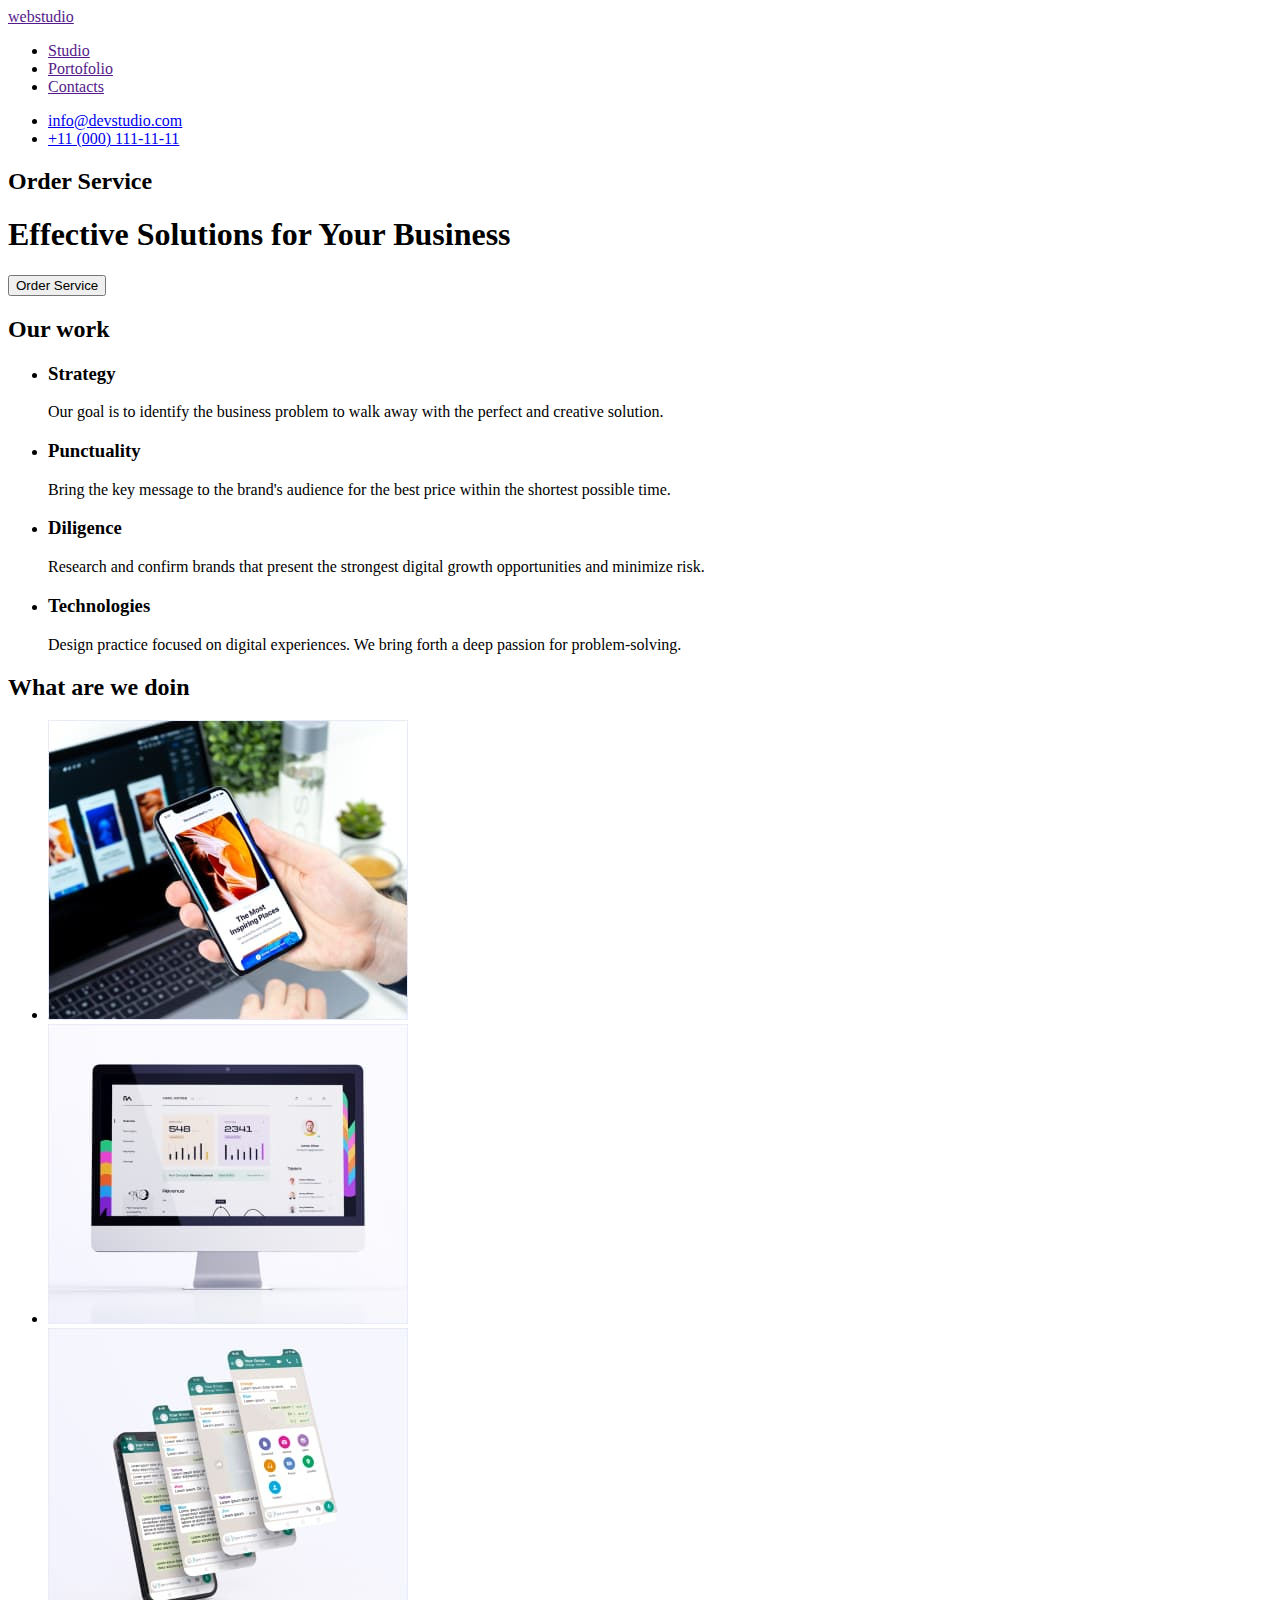
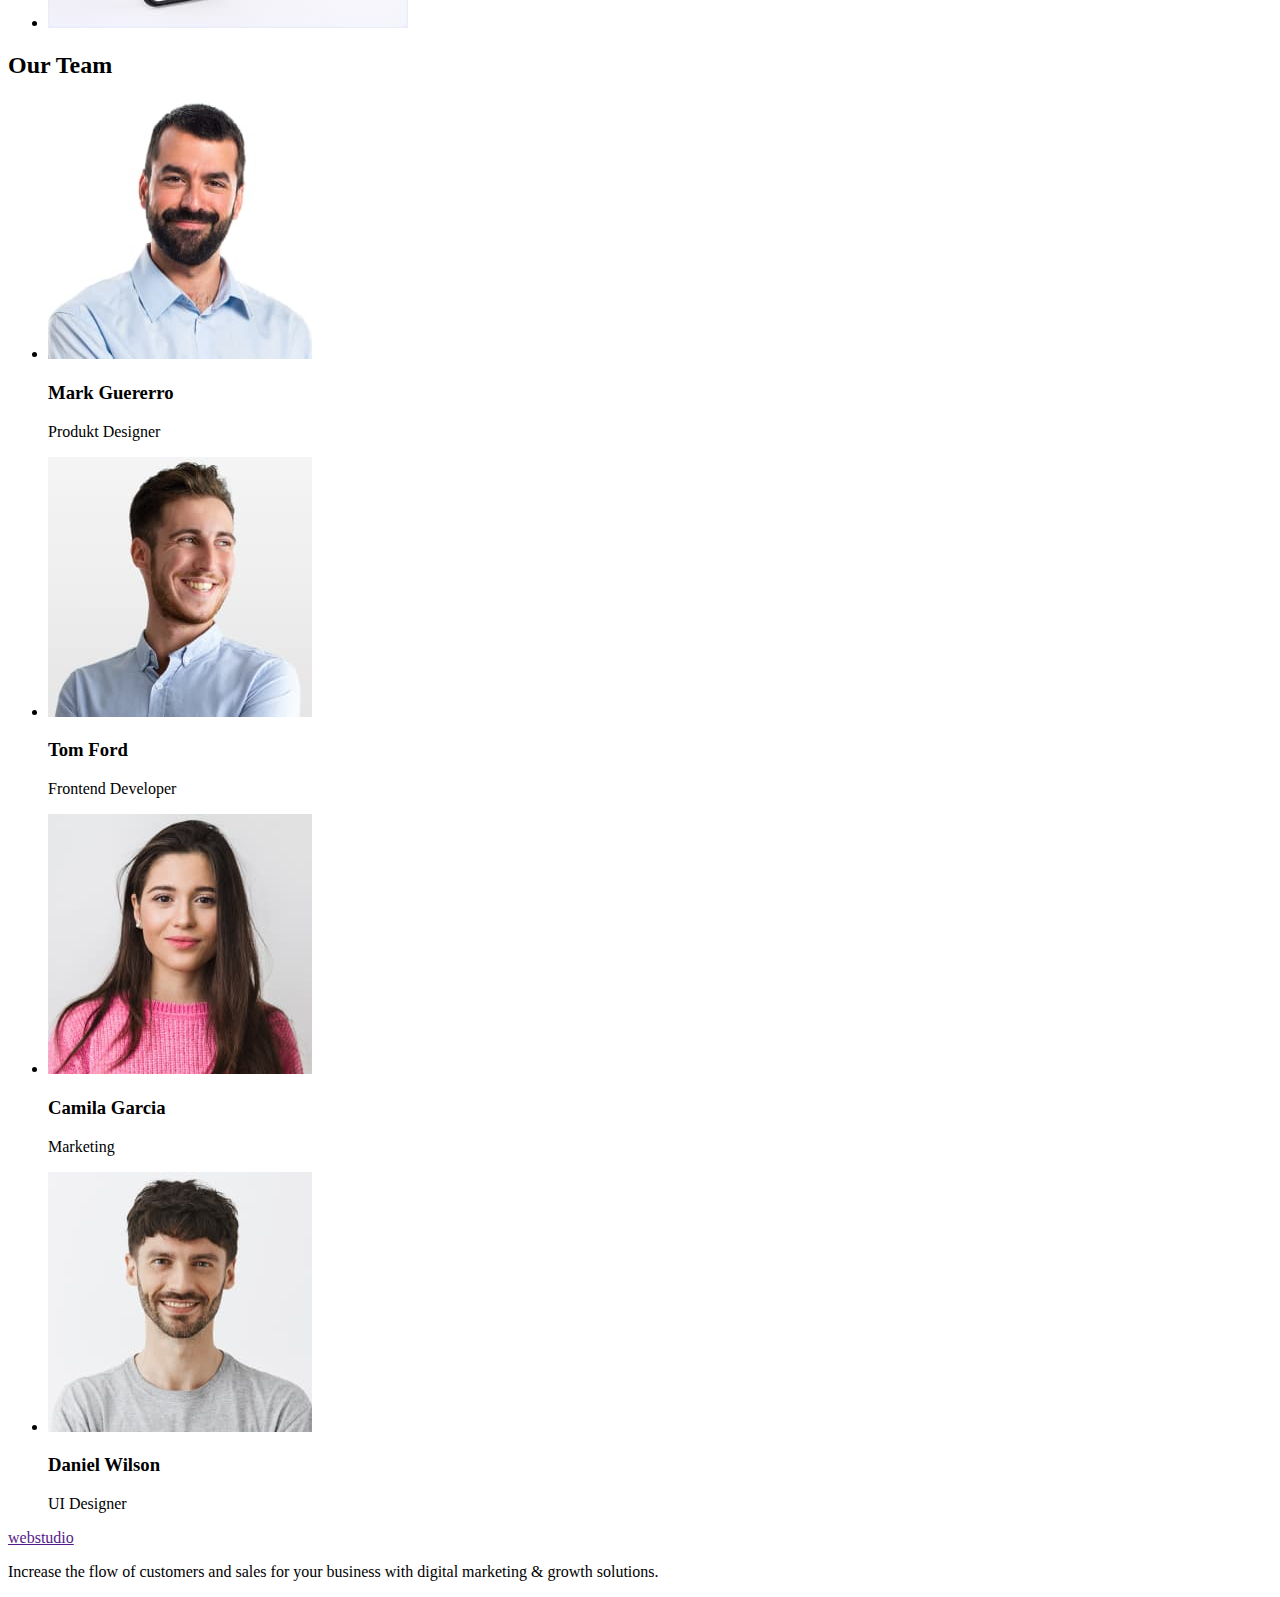
==== index.html @ 330ba831 "after copy from ...hw-01" ====
<!DOCTYPE html>
<html lang="en">
  <head>
    <meta charset="UTF-8">
    <meta http-equiv="X-UA-Compatible" content="IE=edge">
    <meta name="viewport" content="width=device-width, initial-scale=1.0">
    <title>Document</title>
  </head>
  <body>
    <!--Shapka-->
    <header>
      <nav>
        <a href="">webstudio</a>
        <ul>
          <li><a href="">Studio</a></li>
          <li><a href="">Portofolio</a></li>
          <li><a href="">Contacts</a></li>
        </ul>
      </nav>
      <ul>
        <li><a href="mailto:info@devstudio.com">info@devstudio.com</a></li>
        <li><a href="tel:+110001111111">+11 (000) 111-11-11</a></li>
      </ul>
    </header>
    <!--Dark-->
    <main>
      <section>
        <h2>Order Service</h2>
        <h1>Effective Solutions for Your Business</h1>
        <button type="button">Order Service</button>
      </section>
      <!--Section 1-->
      <section>
        <h2>Our work</h2>
        <ul>
          <li>
            <h3>Strategy</h3>
            <p>
              Our goal is to identify the business problem to walk away with the
              perfect and creative solution.
            </p>
          </li>

          <li>
            <h3>Punctuality</h3>
            <p>
              Bring the key message to the brand's audience for the best price
              within the shortest possible time.
            </p>
          </li>

          <li>
            <h3>Diligence</h3>
            <p>
              Research and confirm brands that present the strongest digital
              growth opportunities and minimize risk.
            </p>
          </li>

          <li>
            <h3>Technologies</h3>
            <p>
              Design practice focused on digital experiences. We bring forth a
              deep passion for problem-solving.
            </p>
          </li>
        </ul>
      </section>
      <!--Section  2-->
      <section>
        <h2>What are we doin</h2>
        <ul>
          <li>
            <img
              src="./images/img-for-section2/sellphone-in-a-hand.jpg"
              width="360"
              alt="Smartphone in hand, open laptop in the background"
            >
          </li>
          <li>
            <img
              src="./images/img-for-section2/monitor-of-computer.jpg"
              width="360"
              alt="Computer monitor with statistical data on it"
            >
          </li>
          <li>
            <img
              src="./images/img-for-section2/four-screens-of-smartphone.jpg"
              width="360"
              alt="Three screenshots lie on top of each other, and the phone screen is under it. All screens are covered with WhatsApp messages."
            >
          </li>
        </ul>
      </section>
      <!--Section 3-->
      <section>
        <h2>Our Team</h2>
        <ul>
          <li>
            <img
              src="./images/photos-of-people/mark.jpg"
              width="264"
              alt="Mark Guererro.Produkt Designer"
            >
            <h3>Mark Guererro</h3>
            <p>Produkt Designer</p>
          </li>
          <li>
            <img
              src="./images/photos-of-people/tom.jpg"
              width="264"
              alt="Tom Ford.Frontend Developer"
            >
            <h3>Tom Ford</h3>
            <p>Frontend Developer</p>
          </li>
          <li>
            <img
              src="./images/photos-of-people/camila.jpg"
              width="264"
              alt="Camila Garcia.Marketing"
            >
            <h3>Camila Garcia</h3>
            <p>Marketing</p>
          </li>
          <li>
            <img
              src="./images/photos-of-people/daniel.jpg"
              width="264"
              alt="Daniel Wilson.UI Designer"
            >
            <h3>Daniel Wilson</h3>
            <p>UI Designer</p>
          </li>
        </ul>
      </section>
    </main>
    <footer>
      <a href="">webstudio</a>
      <p>
        Increase the flow of customers and sales for your business with digital
        marketing & growth solutions.
      </p>
    </footer>
  </body>
</html>
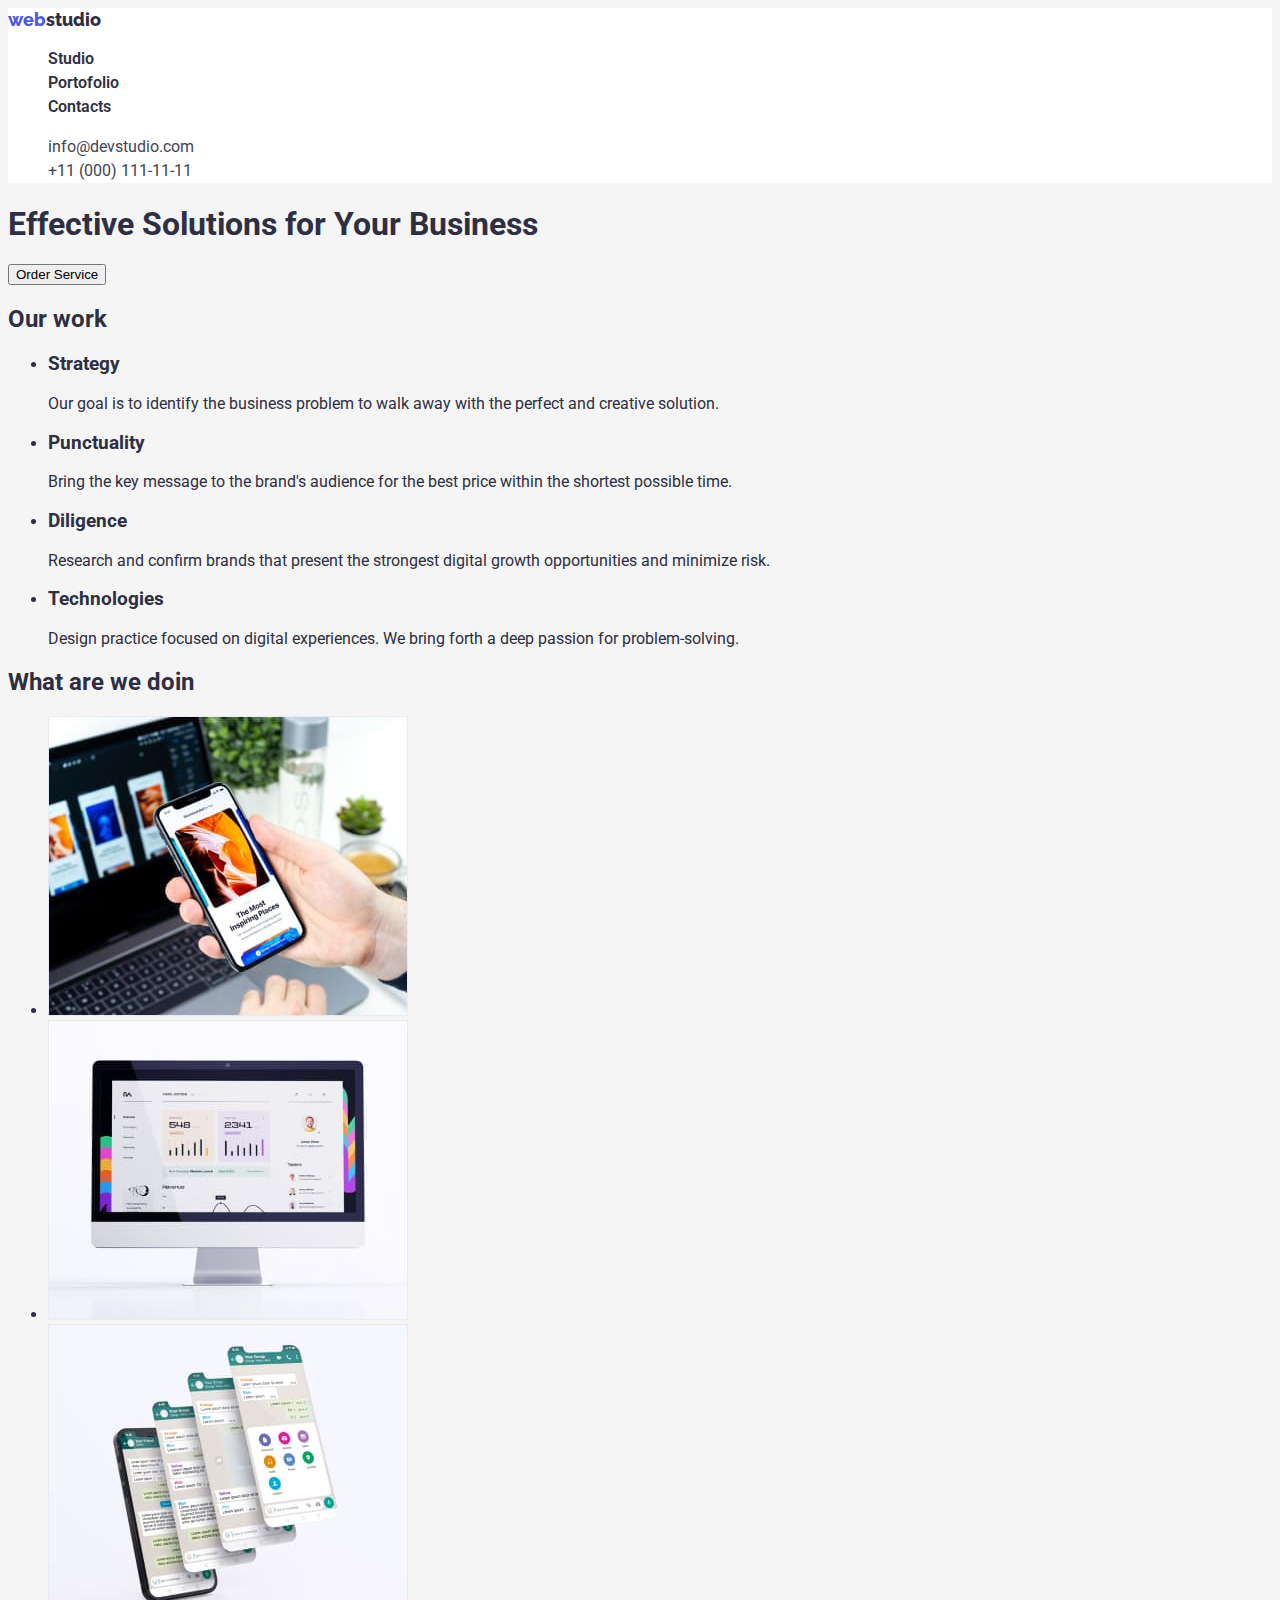
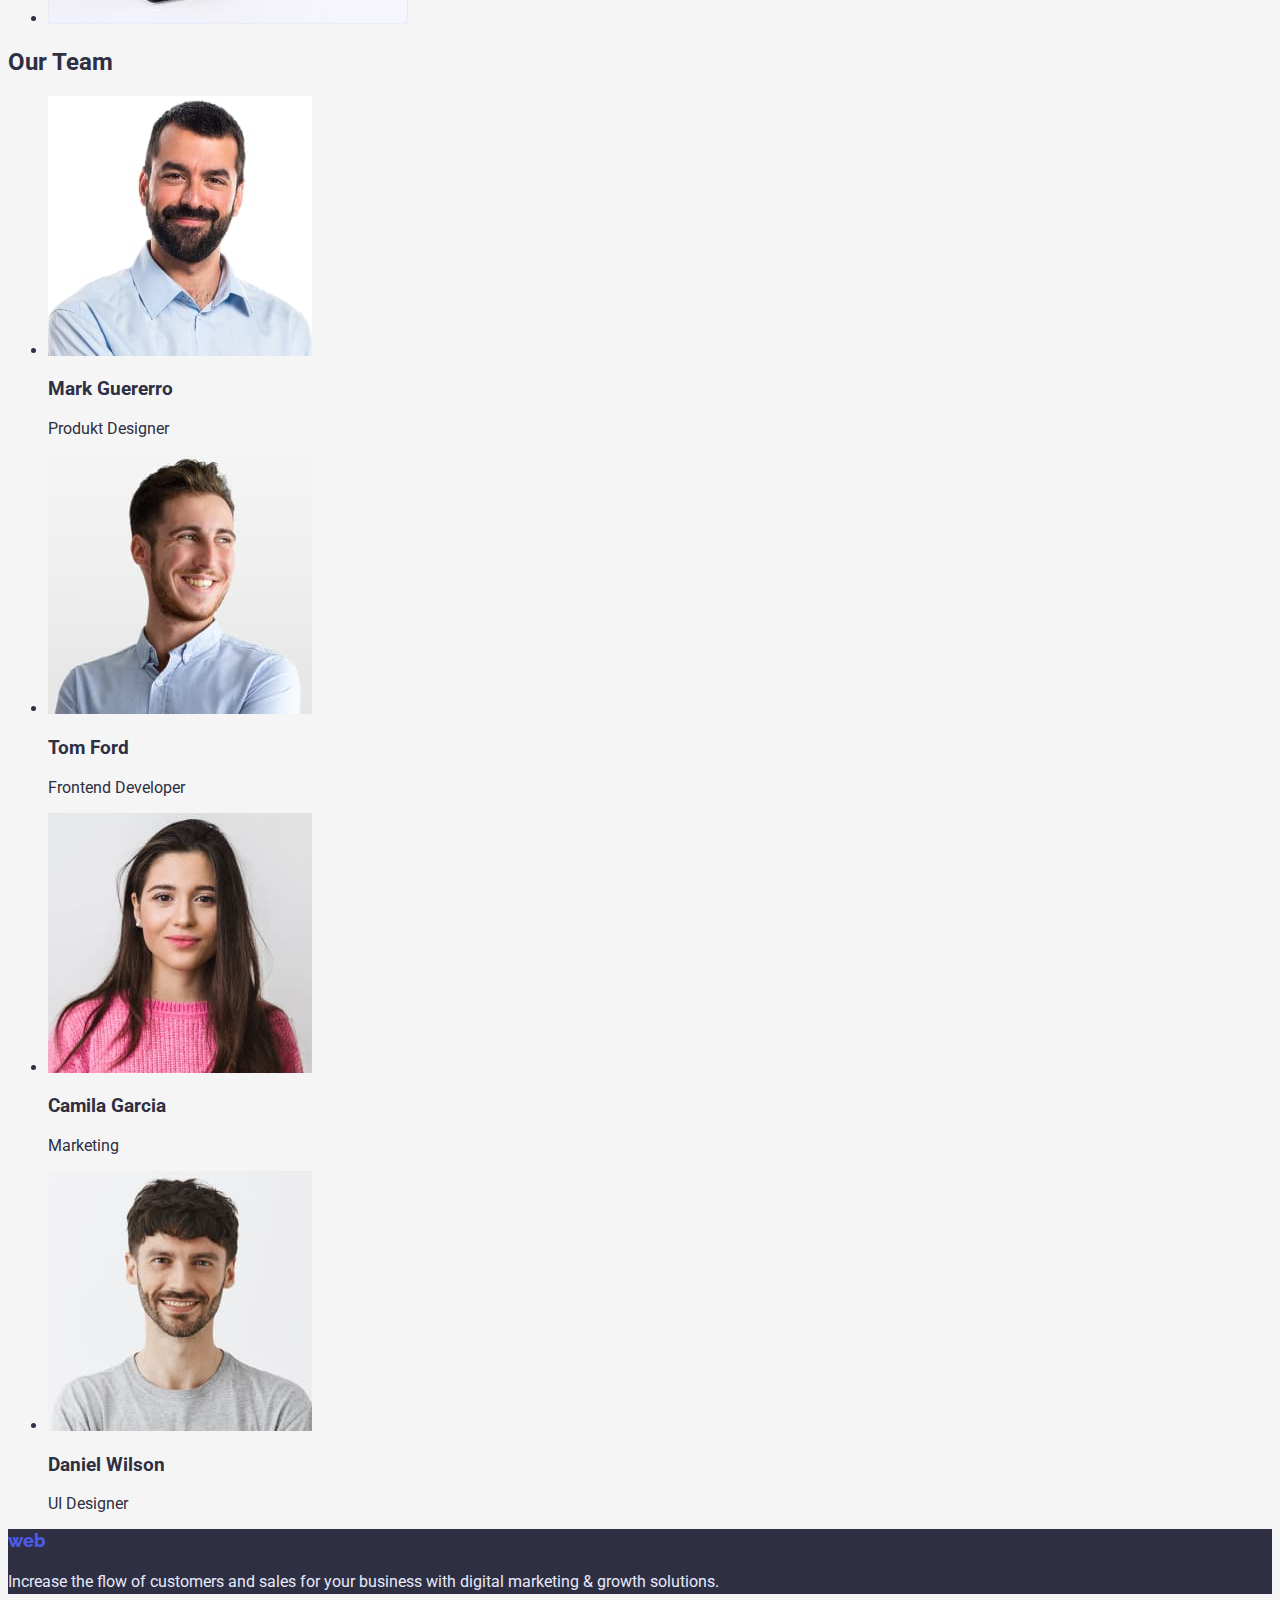
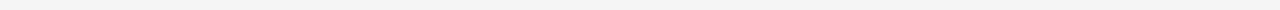
==== commit 09e58032: "changes-css" ====
--- a/index.html
+++ b/index.html
@@ -1,33 +1,34 @@
 <!DOCTYPE html>
 <html lang="en">
-  <head>
+<head>
     <meta charset="UTF-8">
     <meta http-equiv="X-UA-Compatible" content="IE=edge">
     <meta name="viewport" content="width=device-width, initial-scale=1.0">
-    <title>Document</title>
-  </head>
-  <body>
-    <!--Shapka-->
-    <header>
-      <nav>
-        <a href="">webstudio</a>
-        <ul>
-          <li><a href="">Studio</a></li>
-          <li><a href="">Portofolio</a></li>
-          <li><a href="">Contacts</a></li>
+    <title>Portfolio</title>
+    <link href="https://fonts.googleapis.com/css2?family=Raleway:wght@700&family=Roboto:wght@400;500;700;900&display=swap" rel="stylesheet">
+    <link rel="stylesheet" href="./css/styles.css">
+</head>
+<body class="page-portfolio">
+     <!--Shapka-->
+     <header>
+        <nav>
+          <a href="https://mandarinca.github.io/goit-markup-hw-01/" class="logo">web<span class="studio-word">studio</span></a>
+          <ul class="menu">
+            <li><a href="https://mandarinca.github.io/goit-markup-hw-01/" class="menu-link">Studio</a></li>
+            <li><a href="https://mandarinca.github.io/goit-markup-hw-02/" class="menu-link">Portofolio</a></li>
+            <li><a href="" class="menu-link">Contacts</a></li>
+          </ul>
+        </nav>
+        <ul class="mail-tel">
+          <li><a href="mailto:info@devstudio.com"  class="tel-mail">info@devstudio.com</a></li>
+          <li><a href="tel:+110001111111"  class="tel-mail">+11 (000) 111-11-11</a></li>
         </ul>
-      </nav>
-      <ul>
-        <li><a href="mailto:info@devstudio.com">info@devstudio.com</a></li>
-        <li><a href="tel:+110001111111">+11 (000) 111-11-11</a></li>
-      </ul>
-    </header>
+      </header>
     <!--Dark-->
     <main>
       <section>
-        <h2>Order Service</h2>
-        <h1>Effective Solutions for Your Business</h1>
-        <button type="button">Order Service</button>
+        <h1 class="title">Effective Solutions for Your Business</h1>
+        <button type="button" class="button-order">Order Service</button>
       </section>
       <!--Section 1-->
       <section>
@@ -137,11 +138,10 @@
       </section>
     </main>
     <footer>
-      <a href="">webstudio</a>
-      <p>
-        Increase the flow of customers and sales for your business with digital
-        marketing & growth solutions.
-      </p>
-    </footer>
+      <section class="the-end">
+        <a href="https://mandarinca.github.io/goit-markup-hw-01/" class="logo">web<span class="studio-word">studio</span></a>
+      <p class="text">Increase the flow of customers and sales for your business with digital marketing & growth solutions.</p>
+      </section>
+  </footer>
   </body>
 </html>
--- a/css/styles.css
+++ b/css/styles.css
@@ -0,0 +1,125 @@
+/*Page1 - index*/
+
+.page-studio {
+  font-family: "Roboto";
+  background: #e5e5e5;
+  color: #2e2f42;
+}
+
+header {
+  background-color: #ffffff;
+}
+
+.logo {
+  color: #4d5ae5;
+  font-family: "Raleway";
+  font-weight: 800;
+  font-size: 18px;
+  line-height: 1.3;
+  text-decoration: none;
+}
+.studio-word {
+  color: #2e2f42;
+}
+
+.menu {
+  list-style-type: none;
+}
+
+.menu-link {
+  color: #2e2f42;
+  font-weight: 600;
+  font-size: 16px;
+  line-height: 1.5;
+  text-decoration: none;
+}
+
+.menu-link:hover,
+.menu-focus:focus {
+  color: #4d5ae5;
+}
+
+.tel-mail {
+  color: #434455;
+  font-weight: 400;
+  font-size: 16px;
+  line-height: 1.5;
+
+  text-decoration: none;
+}
+
+.tel-mail:hover,
+.tel-mail:focus {
+  color: #4d5ae5;
+}
+.mail-tel {
+  list-style-type: none;
+}
+.title {
+    
+}
+
+/*page2-portfolio*/
+
+.page-portfolio {
+  font-family: "Roboto", sans-serif;
+  background: #f5f5f5;
+  color: #2e2f42;
+}
+
+/*Main*/
+
+.button {
+  color: #4d5ae5;
+  background: #e7e9fc;
+  font-weight: 600;
+  font-size: 16px;
+  line-height: 1.5;
+  cursor: pointer;
+}
+
+.button:hover,
+.button:focus {
+  color: #ffffff;
+  background: #4d5ae5;
+}
+
+.buttons {
+  list-style-type: none;
+}
+
+.cards {
+  background-color: #ffffff;
+  list-style-type: none;
+}
+.card {
+  text-decoration: none;
+}
+
+.h2 {
+  color: #2e2f42;
+  font-weight: 600;
+  font-size: 20px;
+  line-height: 1.2;
+}
+.card-type {
+  color: #434455;
+  font-weight: 400;
+  font-size: 16px;
+  line-height: 1.5;
+}
+.h2:hover,
+.h2:focus,
+.card-type:hover,
+.card-type:focus {
+  color: #4d5ae5;
+}
+.text {
+  color: #e7e9fc;
+  font-weight: 400;
+  font-size: 16px;
+  line-height: 1.6;
+}
+.the-end {
+  background-color: #2e2f42;
+}
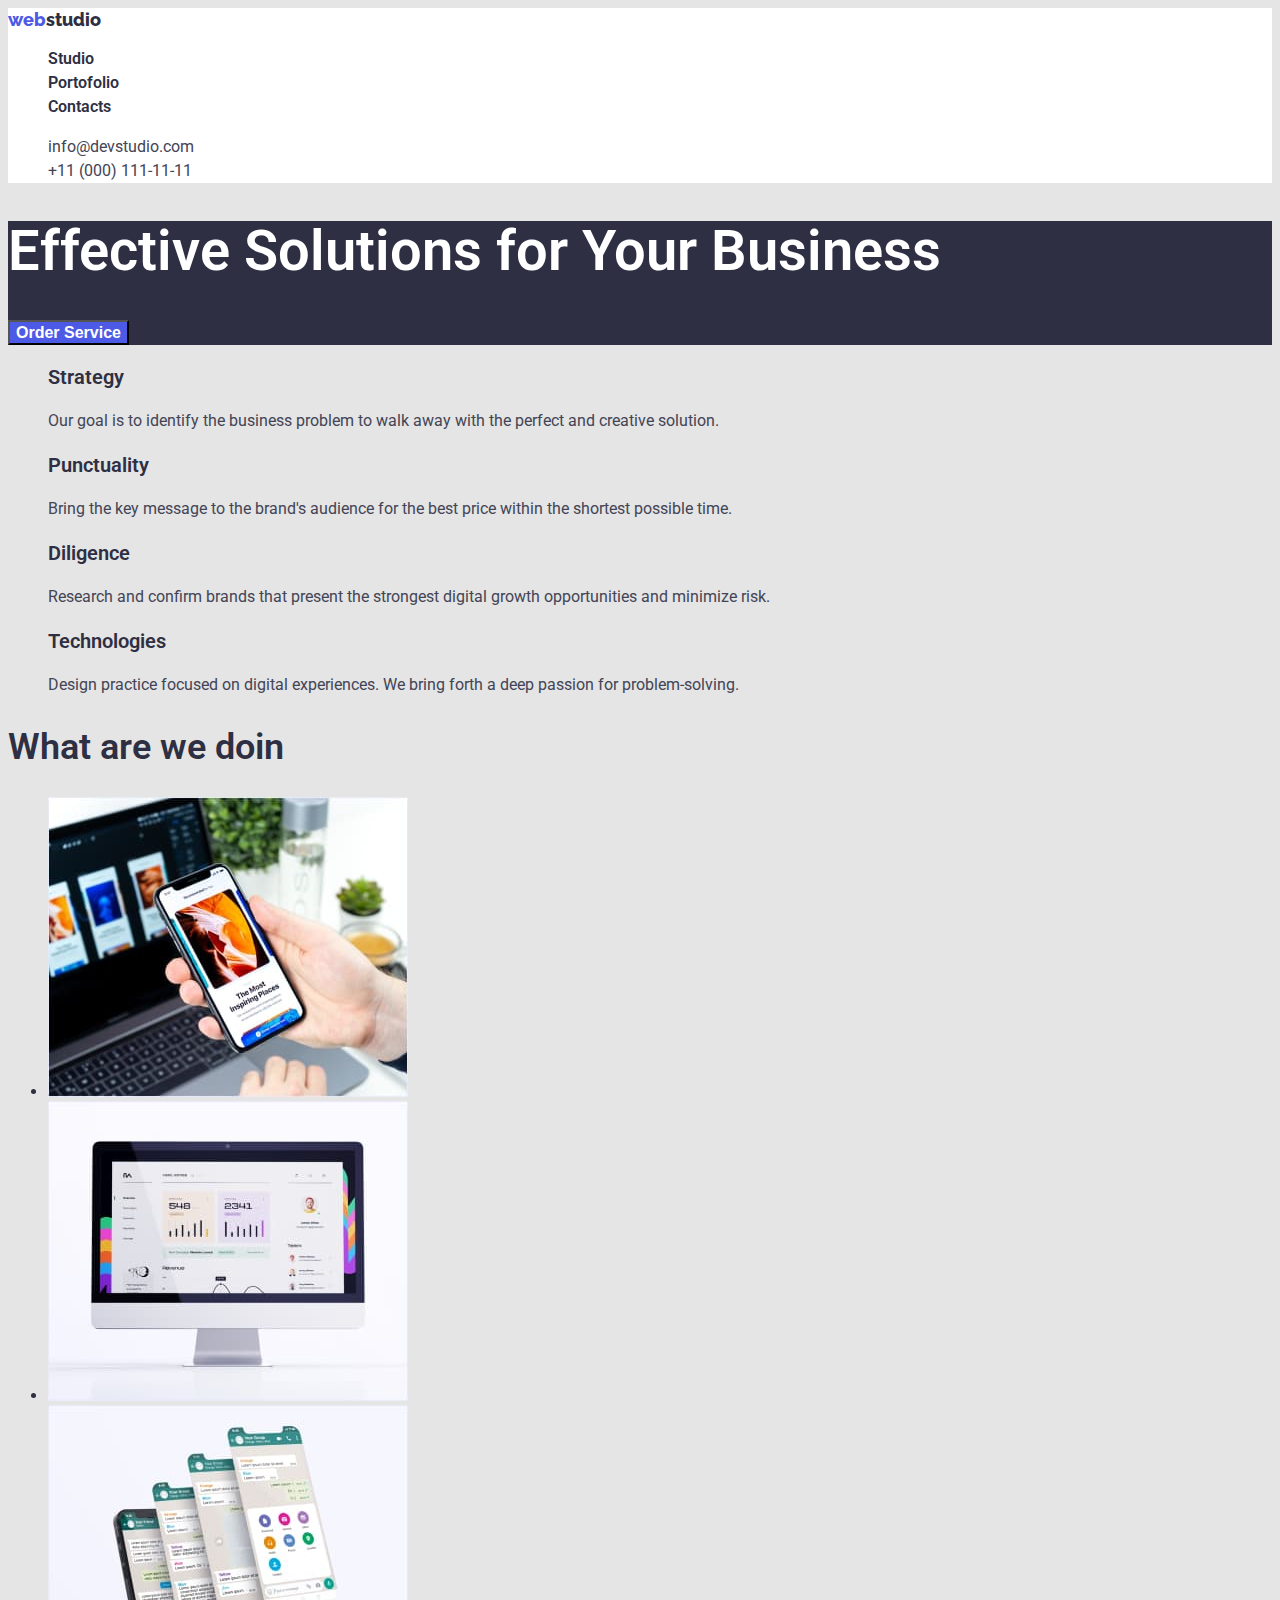
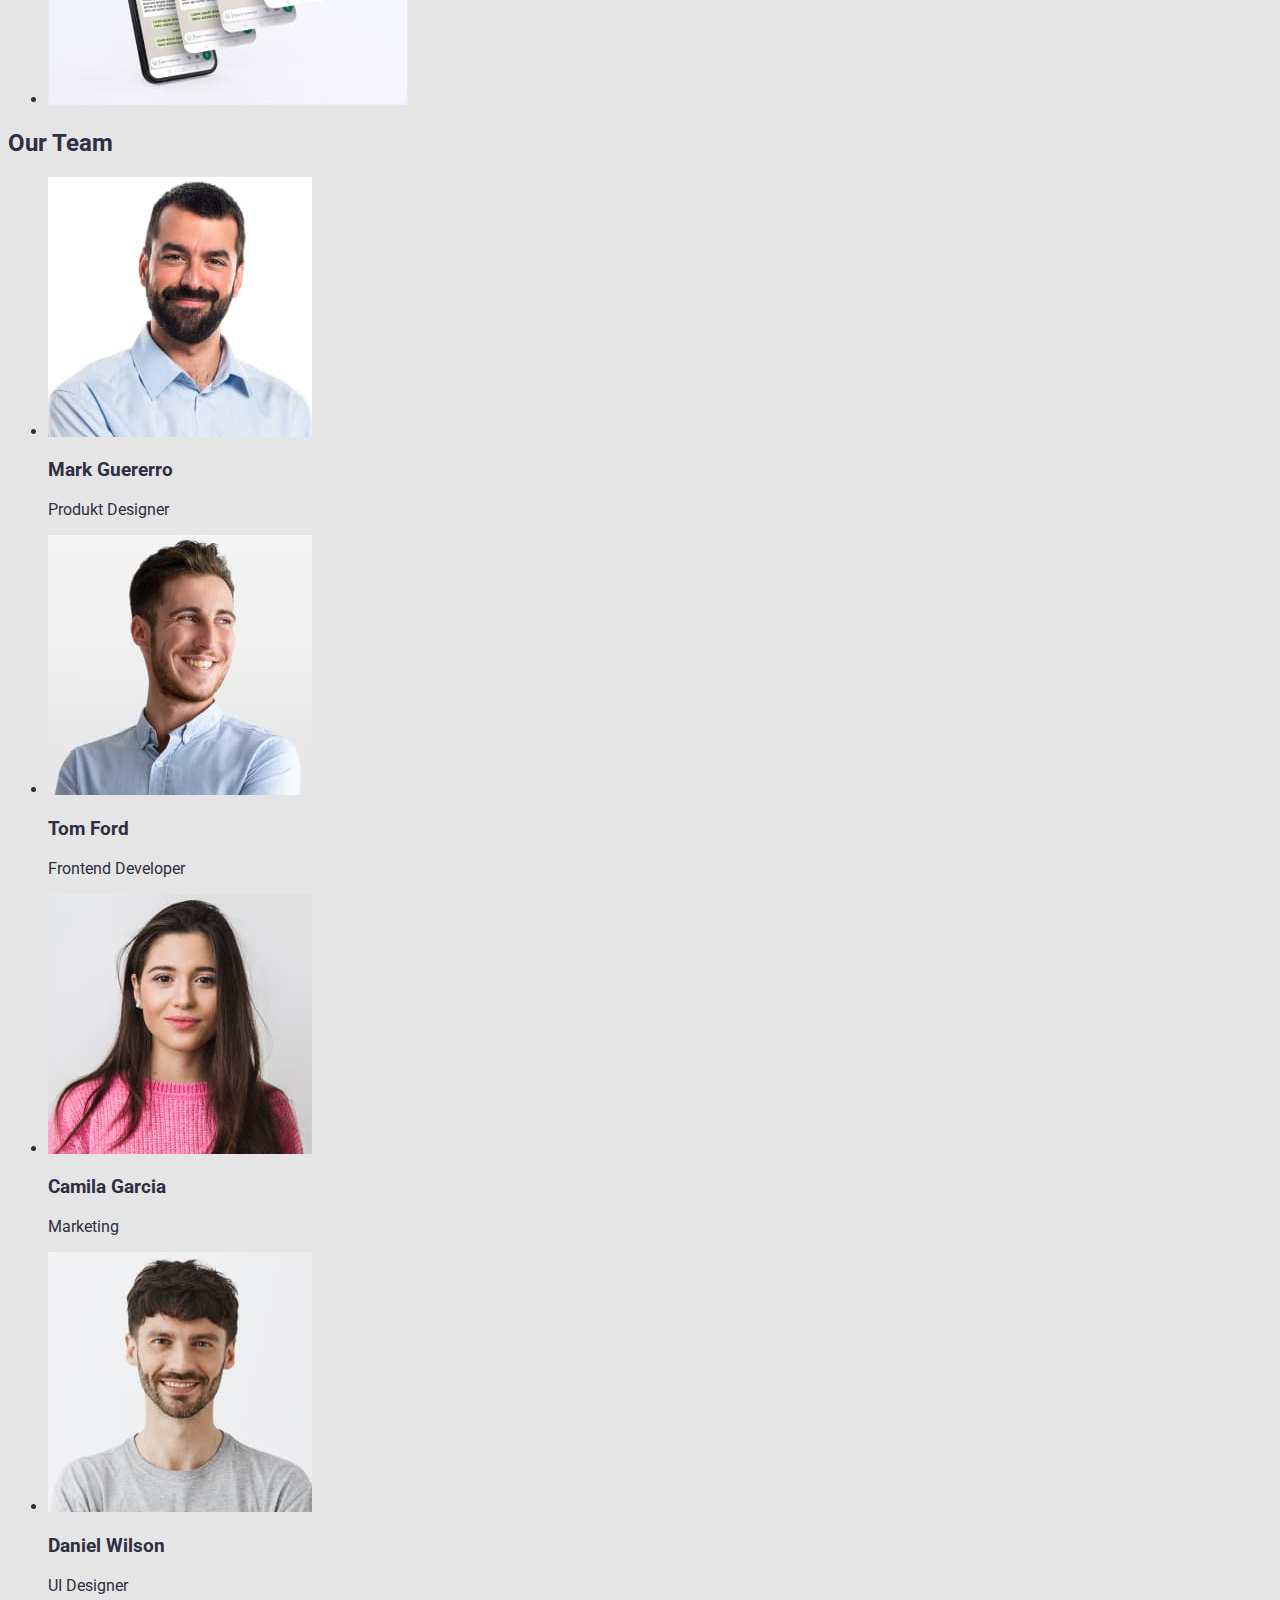
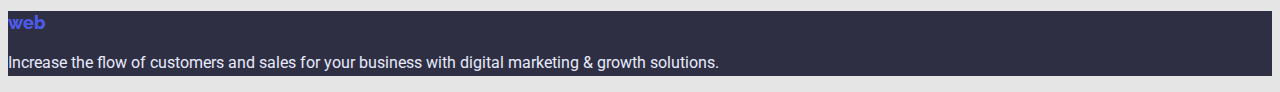
==== commit 18f4b295: "new changes1" ====
--- a/index.html
+++ b/index.html
@@ -8,7 +8,7 @@
     <link href="https://fonts.googleapis.com/css2?family=Raleway:wght@700&family=Roboto:wght@400;500;700;900&display=swap" rel="stylesheet">
     <link rel="stylesheet" href="./css/styles.css">
 </head>
-<body class="page-portfolio">
+<body>
      <!--Shapka-->
      <header>
         <nav>
@@ -26,41 +26,41 @@
       </header>
     <!--Dark-->
     <main>
-      <section>
+      <section class="dark">
         <h1 class="title">Effective Solutions for Your Business</h1>
         <button type="button" class="button-order">Order Service</button>
       </section>
       <!--Section 1-->
       <section>
-        <h2>Our work</h2>
-        <ul>
+        <h2 hidden>Our work</h2>
+        <ul class="section-one">
           <li>
-            <h3>Strategy</h3>
-            <p>
+            <h3 class="work-titles">Strategy</h3>
+            <p class="work-text">
               Our goal is to identify the business problem to walk away with the
               perfect and creative solution.
             </p>
           </li>
 
           <li>
-            <h3>Punctuality</h3>
-            <p>
+            <h3 class="work-titles">Punctuality</h3>
+            <p class="work-text">
               Bring the key message to the brand's audience for the best price
               within the shortest possible time.
             </p>
           </li>
 
           <li>
-            <h3>Diligence</h3>
-            <p>
+            <h3 class="work-titles">Diligence</h3>
+            <p class="work-text">
               Research and confirm brands that present the strongest digital
               growth opportunities and minimize risk.
             </p>
           </li>
 
           <li>
-            <h3>Technologies</h3>
-            <p>
+            <h3 class="work-titles">Technologies</h3>
+            <p class="work-text">
               Design practice focused on digital experiences. We bring forth a
               deep passion for problem-solving.
             </p>
@@ -69,7 +69,7 @@
       </section>
       <!--Section  2-->
       <section>
-        <h2>What are we doin</h2>
+        <h2 class="title-two">What are we doin</h2>
         <ul>
           <li>
             <img
--- a/css/styles.css
+++ b/css/styles.css
@@ -1,8 +1,8 @@
 /*Page1 - index*/
 
-.page-studio {
+body {
   font-family: "Roboto";
-  background: #e5e5e5;
+  background: #E5E5E5;
   color: #2e2f42;
 }
 
@@ -41,7 +41,6 @@
 
 .tel-mail {
   color: #434455;
-  font-weight: 400;
   font-size: 16px;
   line-height: 1.5;
 
@@ -55,17 +54,56 @@
 .mail-tel {
   list-style-type: none;
 }
+
+/*main*/
+.dark {
+background: #2E2F42;  
+}
+
 .title {
-    
+color: #ffffff;
+font-weight: 600;
+font-size: 56px;
+line-height: 1.1;
+}
+
+.button-order {
+color: #ffffff;
+background: #4D5AE5;
+font-weight: 600;
+font-size: 16px;
+line-height: 1.2;
+}
+
+.button-order:hover, .button-order:focus {
+    color: #4D5AE5;
+    background-color: #ffffff;
+}
+
+.section-one {
+    list-style-type: none;
+}
+
+.work-titles {
+color: #2E2F42;
+background-color: #E5E5E5;
+font-weight: 600;
+font-size: 20px;
+line-height: 1.2;
+}
+
+.work-text {
+color: #434455;
+font-size: 16px;
+line-height: 1.5;
+}
+.title-two {
+font-weight: 600;
+font-size: 36px;
+line-height: 40px;
 }
 
 /*page2-portfolio*/
-
-.page-portfolio {
-  font-family: "Roboto", sans-serif;
-  background: #f5f5f5;
-  color: #2e2f42;
-}
 
 /*Main*/
 
@@ -104,7 +142,6 @@
 }
 .card-type {
   color: #434455;
-  font-weight: 400;
   font-size: 16px;
   line-height: 1.5;
 }
@@ -116,7 +153,6 @@
 }
 .text {
   color: #e7e9fc;
-  font-weight: 400;
   font-size: 16px;
   line-height: 1.6;
 }
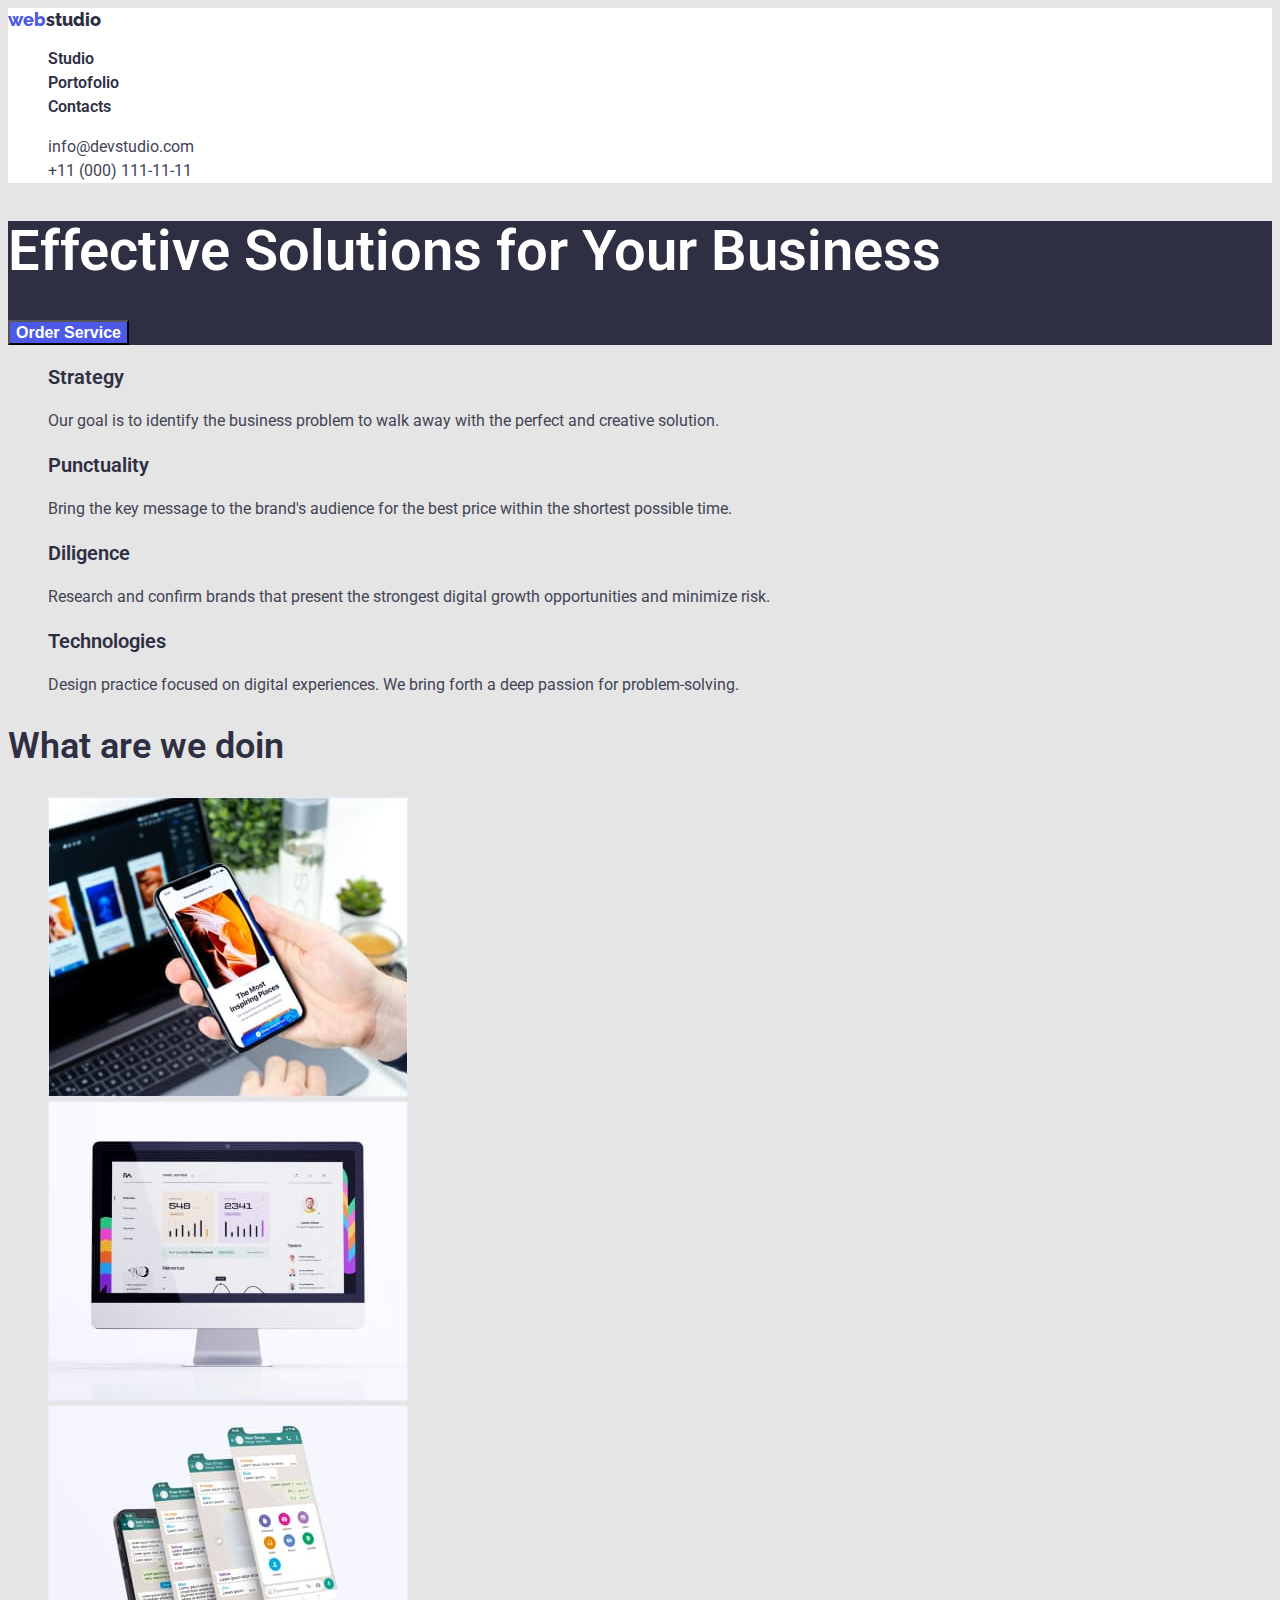
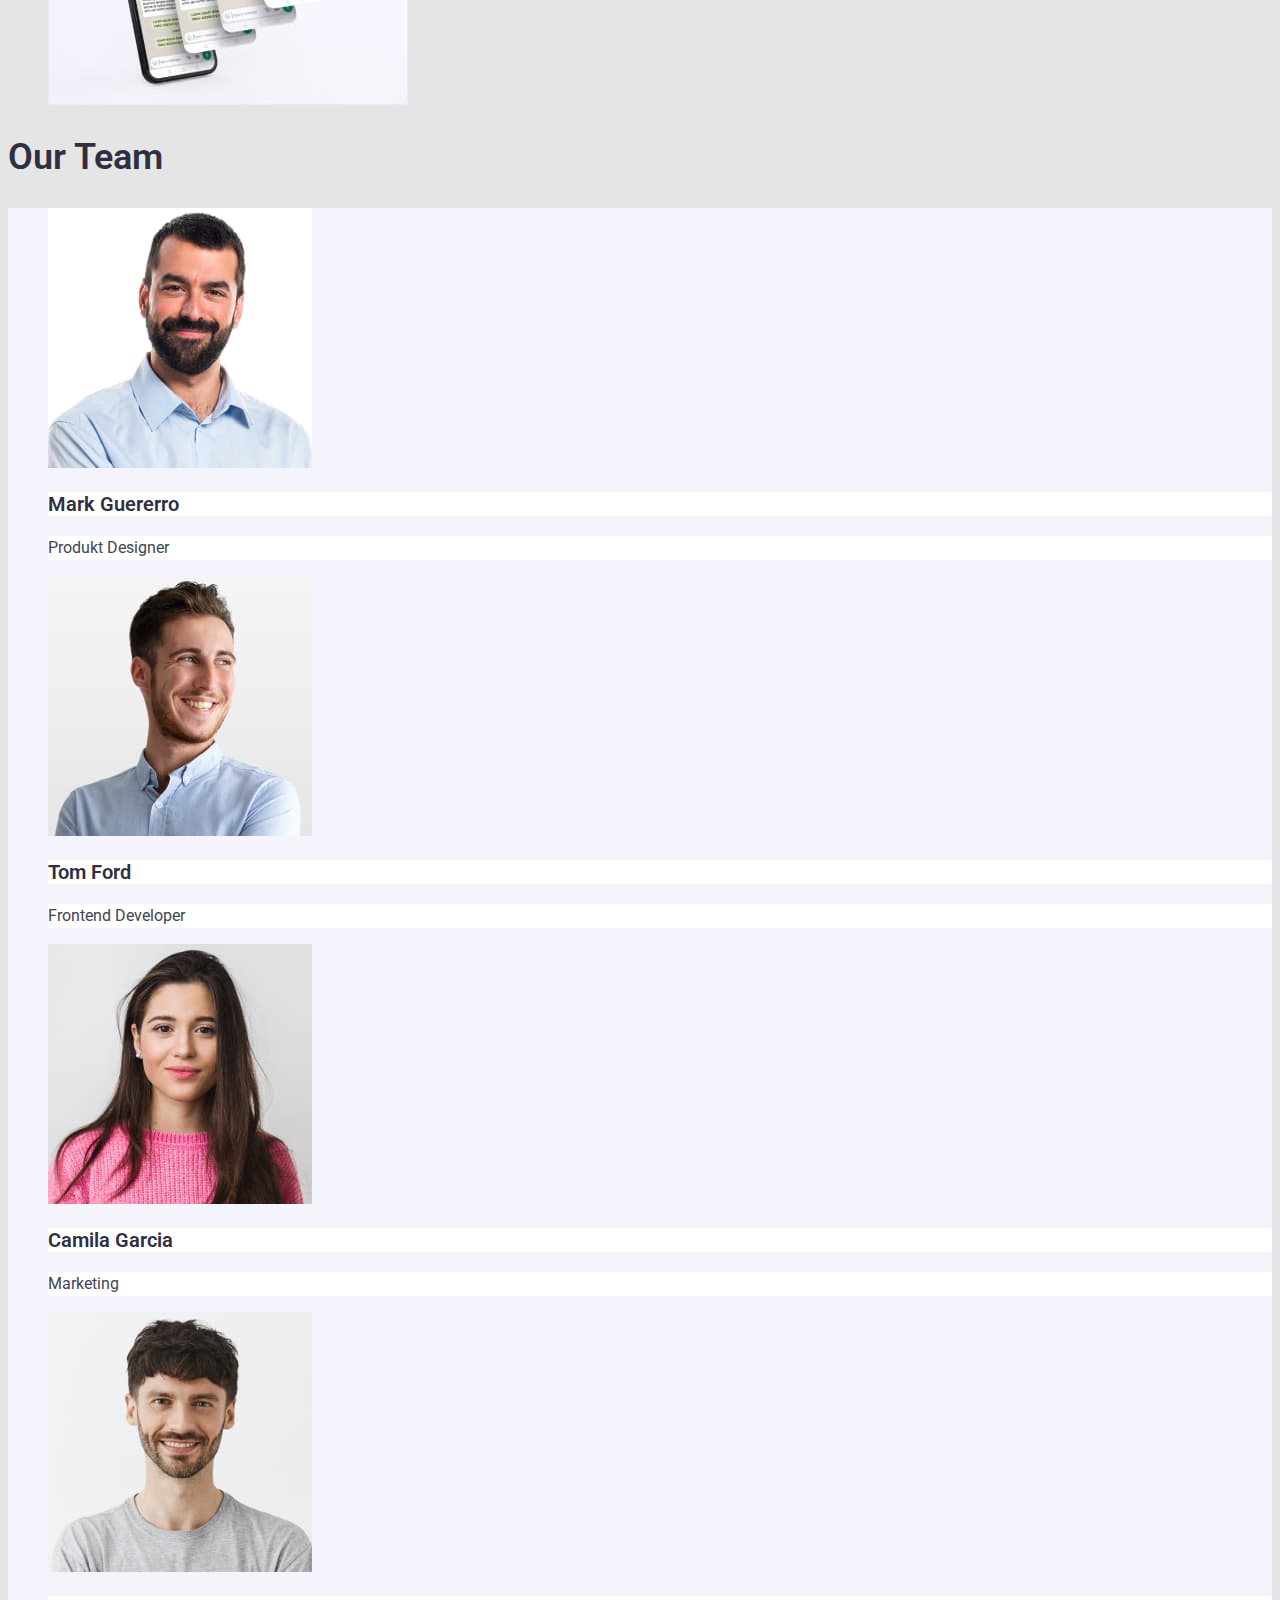
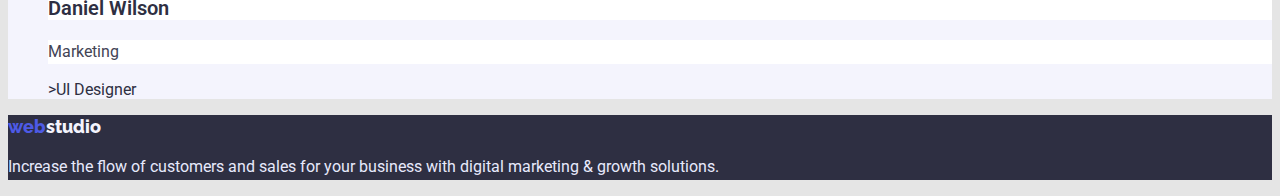
==== commit 74585a94: "changes-2" ====
--- a/index.html
+++ b/index.html
@@ -12,7 +12,7 @@
      <!--Shapka-->
      <header>
         <nav>
-          <a href="https://mandarinca.github.io/goit-markup-hw-01/" class="logo">web<span class="studio-word">studio</span></a>
+          <a href="https://mandarinca.github.io/goit-markup-hw-01/" class="logo">web<span class="studio-up">studio</span></a>
           <ul class="menu">
             <li><a href="https://mandarinca.github.io/goit-markup-hw-01/" class="menu-link">Studio</a></li>
             <li><a href="https://mandarinca.github.io/goit-markup-hw-02/" class="menu-link">Portofolio</a></li>
@@ -70,7 +70,7 @@
       <!--Section  2-->
       <section>
         <h2 class="title-two">What are we doin</h2>
-        <ul>
+        <ul class="section-two">
           <li>
             <img
               src="./images/img-for-section2/sellphone-in-a-hand.jpg"
@@ -96,16 +96,16 @@
       </section>
       <!--Section 3-->
       <section>
-        <h2>Our Team</h2>
-        <ul>
+        <h2 class="title-two">Our Team</h2>
+        <ul class="team">
           <li>
             <img
               src="./images/photos-of-people/mark.jpg"
               width="264"
               alt="Mark Guererro.Produkt Designer"
             >
-            <h3>Mark Guererro</h3>
-            <p>Produkt Designer</p>
+            <h3 class="name">Mark Guererro</h3>
+            <p class="position">Produkt Designer</p>
           </li>
           <li>
             <img
@@ -113,8 +113,8 @@
               width="264"
               alt="Tom Ford.Frontend Developer"
             >
-            <h3>Tom Ford</h3>
-            <p>Frontend Developer</p>
+            <h3 class="name">Tom Ford</h3>
+            <p class="position">Frontend Developer</p>
           </li>
           <li>
             <img
@@ -122,8 +122,8 @@
               width="264"
               alt="Camila Garcia.Marketing"
             >
-            <h3>Camila Garcia</h3>
-            <p>Marketing</p>
+            <h3 class="name">Camila Garcia</h3>
+            <p class="position">Marketing</p>
           </li>
           <li>
             <img
@@ -131,15 +131,16 @@
               width="264"
               alt="Daniel Wilson.UI Designer"
             >
-            <h3>Daniel Wilson</h3>
-            <p>UI Designer</p>
+            <h3 class="name">Daniel Wilson</h3>
+            <p class="position">Marketing</p>
+          </li>>UI Designer</p>
           </li>
         </ul>
       </section>
     </main>
     <footer>
       <section class="the-end">
-        <a href="https://mandarinca.github.io/goit-markup-hw-01/" class="logo">web<span class="studio-word">studio</span></a>
+        <a href="https://mandarinca.github.io/goit-markup-hw-01/" class="logo">web<span class="studio-down">studio</span></a>
       <p class="text">Increase the flow of customers and sales for your business with digital marketing & growth solutions.</p>
       </section>
   </footer>
--- a/css/styles.css
+++ b/css/styles.css
@@ -2,7 +2,7 @@
 
 body {
   font-family: "Roboto";
-  background: #E5E5E5;
+  background: #e5e5e5;
   color: #2e2f42;
 }
 
@@ -18,8 +18,11 @@
   line-height: 1.3;
   text-decoration: none;
 }
-.studio-word {
+.studio-up {
   color: #2e2f42;
+}
+.studio-down {
+  color: #F4F4FD;
 }
 
 .menu {
@@ -57,50 +60,79 @@
 
 /*main*/
 .dark {
-background: #2E2F42;  
+  background-color: #2e2f42;
 }
 
 .title {
-color: #ffffff;
-font-weight: 600;
-font-size: 56px;
-line-height: 1.1;
+  color: #ffffff;
+  font-weight: 600;
+  font-size: 56px;
+  line-height: 1.1;
 }
 
 .button-order {
-color: #ffffff;
-background: #4D5AE5;
-font-weight: 600;
-font-size: 16px;
-line-height: 1.2;
+  color: #ffffff;
+  background-color: #4d5ae5;
+  font-weight: 600;
+  font-size: 16px;
+  line-height: 1.2;
+  cursor: pointer;
 }
 
-.button-order:hover, .button-order:focus {
-    color: #4D5AE5;
-    background-color: #ffffff;
+.button-order:hover,
+.button-order:focus {
+  color: #4d5ae5;
+  background-color: #ffffff;
 }
 
-.section-one {
-    list-style-type: none;
+.section-one,.section-two {
+  background-color: #E5E5E5;
+  list-style-type: none;
 }
 
 .work-titles {
-color: #2E2F42;
-background-color: #E5E5E5;
-font-weight: 600;
-font-size: 20px;
-line-height: 1.2;
+  color: #2e2f42;
+  font-weight: 600;
+  font-size: 20px;
+  line-height: 1.2;
 }
 
 .work-text {
-color: #434455;
-font-size: 16px;
-line-height: 1.5;
+  color: #434455;
+  font-size: 16px;
+  line-height: 1.5;
 }
 .title-two {
-font-weight: 600;
-font-size: 36px;
-line-height: 40px;
+  color: #2E2F42;
+  font-weight: 600;
+  font-size: 36px;
+  line-height: 1.1;
+}
+
+.title-three {
+  color: #2E2F42;
+  font-weight: 600;
+  font-size: 20px;
+  line-height: 1.2;
+}
+
+.team {
+  background-color: #F4F4FD;
+  list-style-type: none;
+}
+.name {
+  color: #2e2f42;
+  background-color: #FFFFFF;
+  font-weight: 600;
+  font-size: 20px;
+  line-height: 1.2;
+}
+
+.position {
+  color: #434455;
+  background-color: #FFFFFF;
+  font-size: 16px;
+  line-height: 1.5;
 }
 
 /*page2-portfolio*/
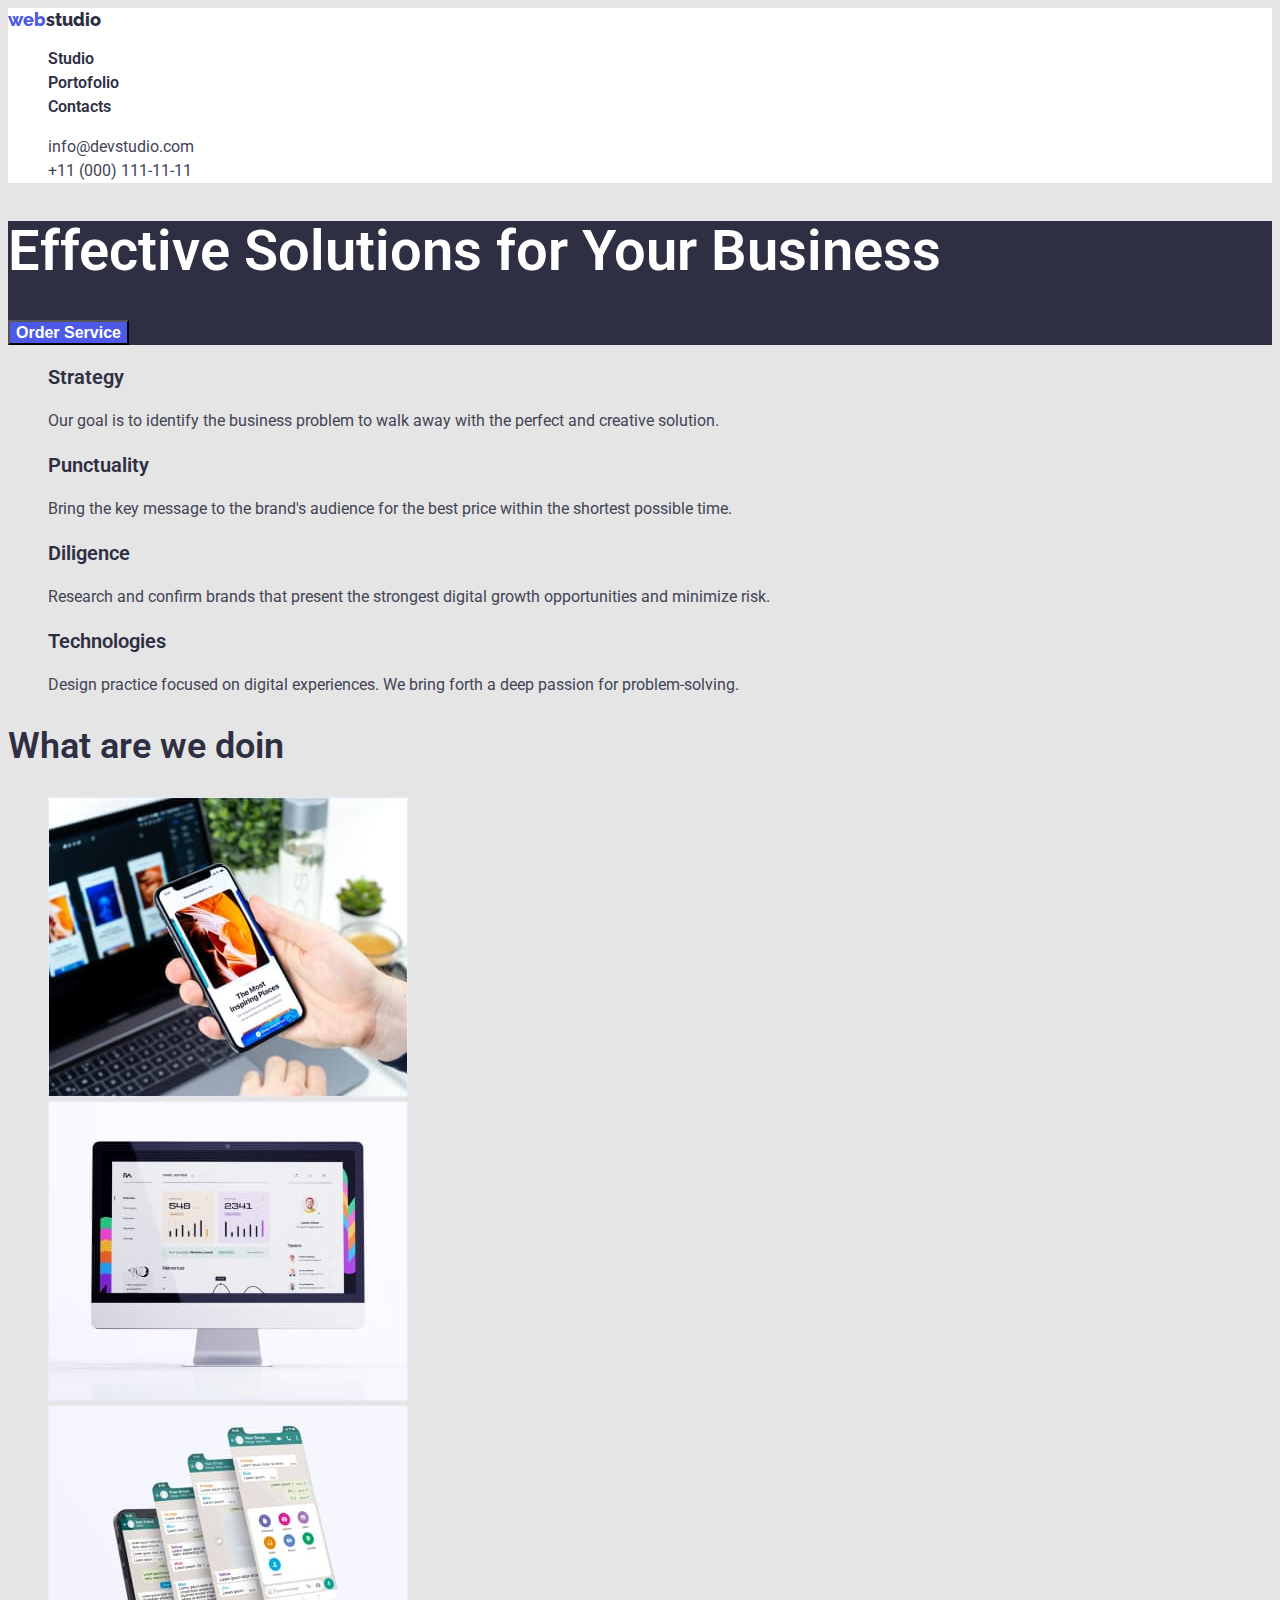
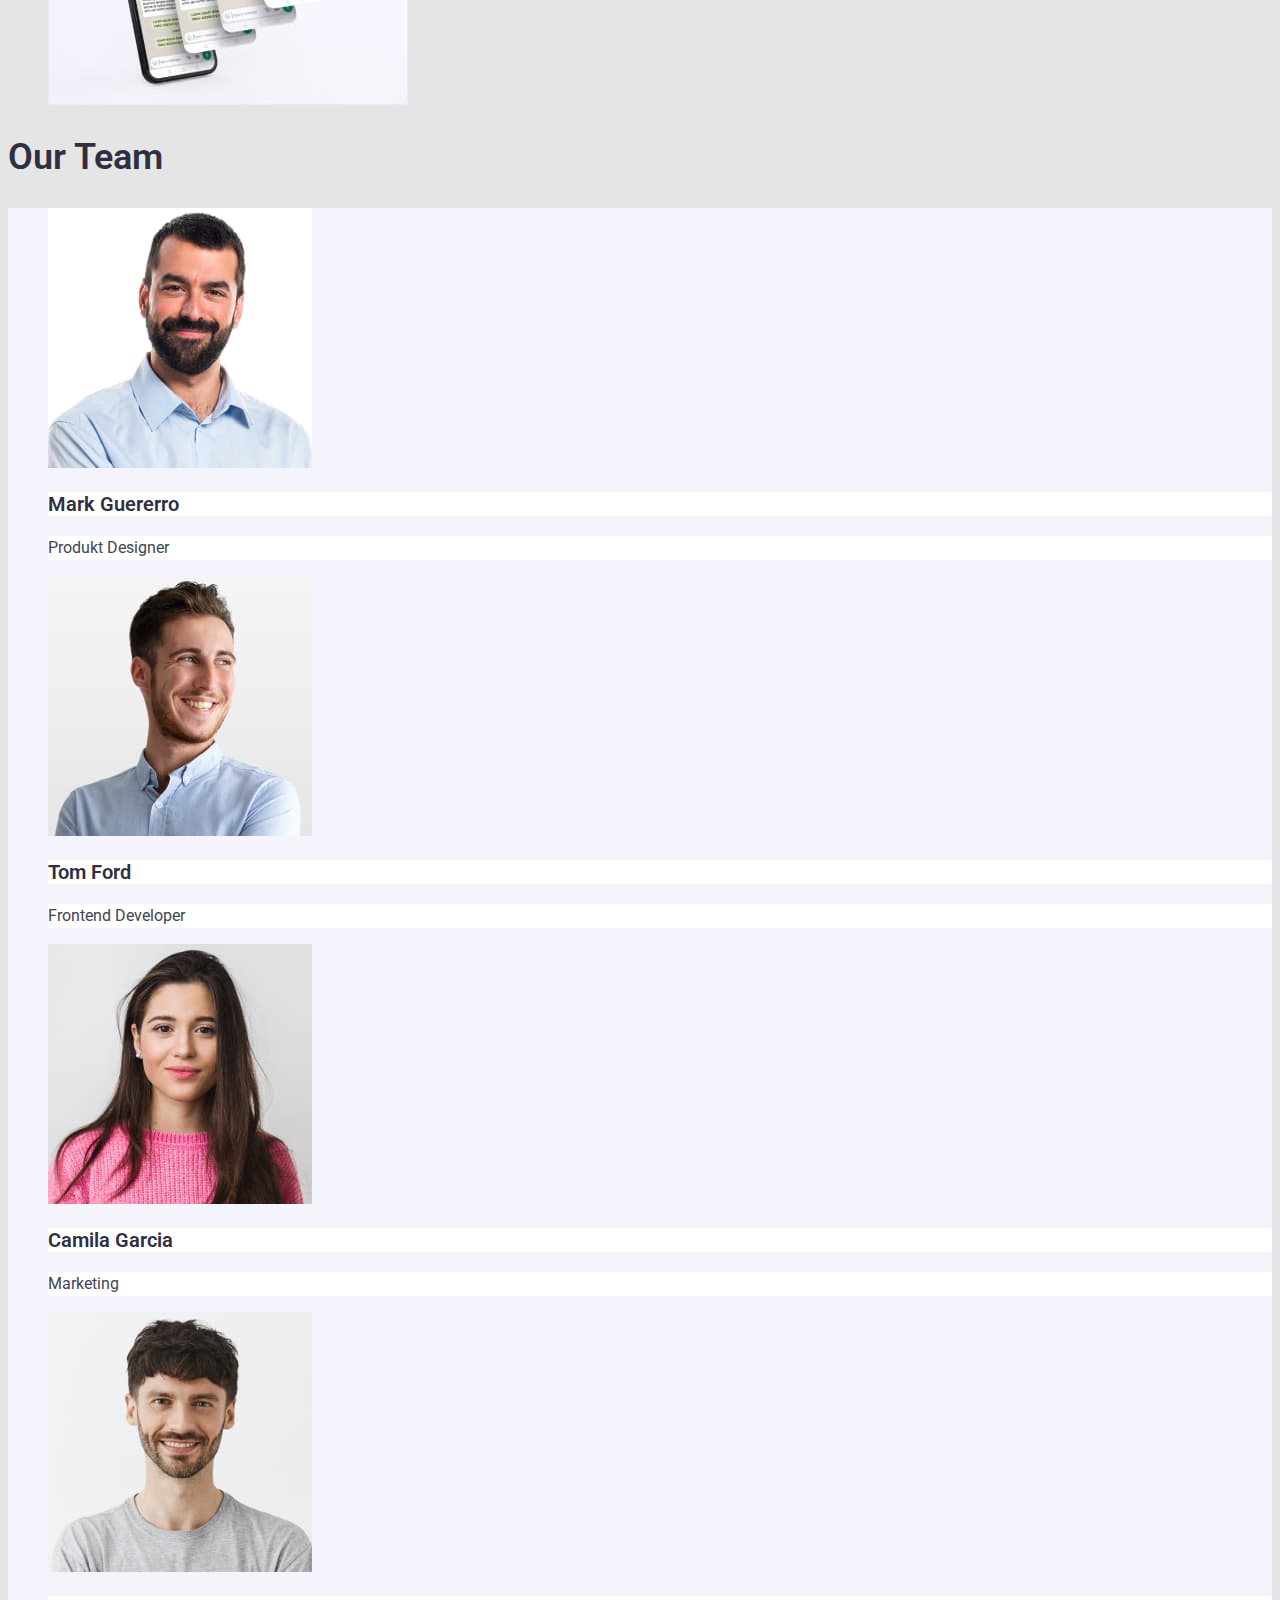
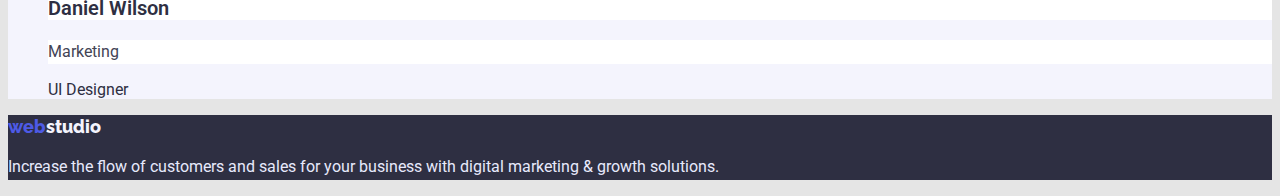
==== commit d9edb78d: "one more changes" ====
--- a/index.html
+++ b/index.html
@@ -133,7 +133,7 @@
             >
             <h3 class="name">Daniel Wilson</h3>
             <p class="position">Marketing</p>
-          </li>>UI Designer</p>
+          <p>UI Designer</p>
           </li>
         </ul>
       </section>
--- a/css/styles.css
+++ b/css/styles.css
@@ -134,6 +134,9 @@
   font-size: 16px;
   line-height: 1.5;
 }
+.the-end {
+  background-color: #2e2f42;
+}
 
 /*page2-portfolio*/
 
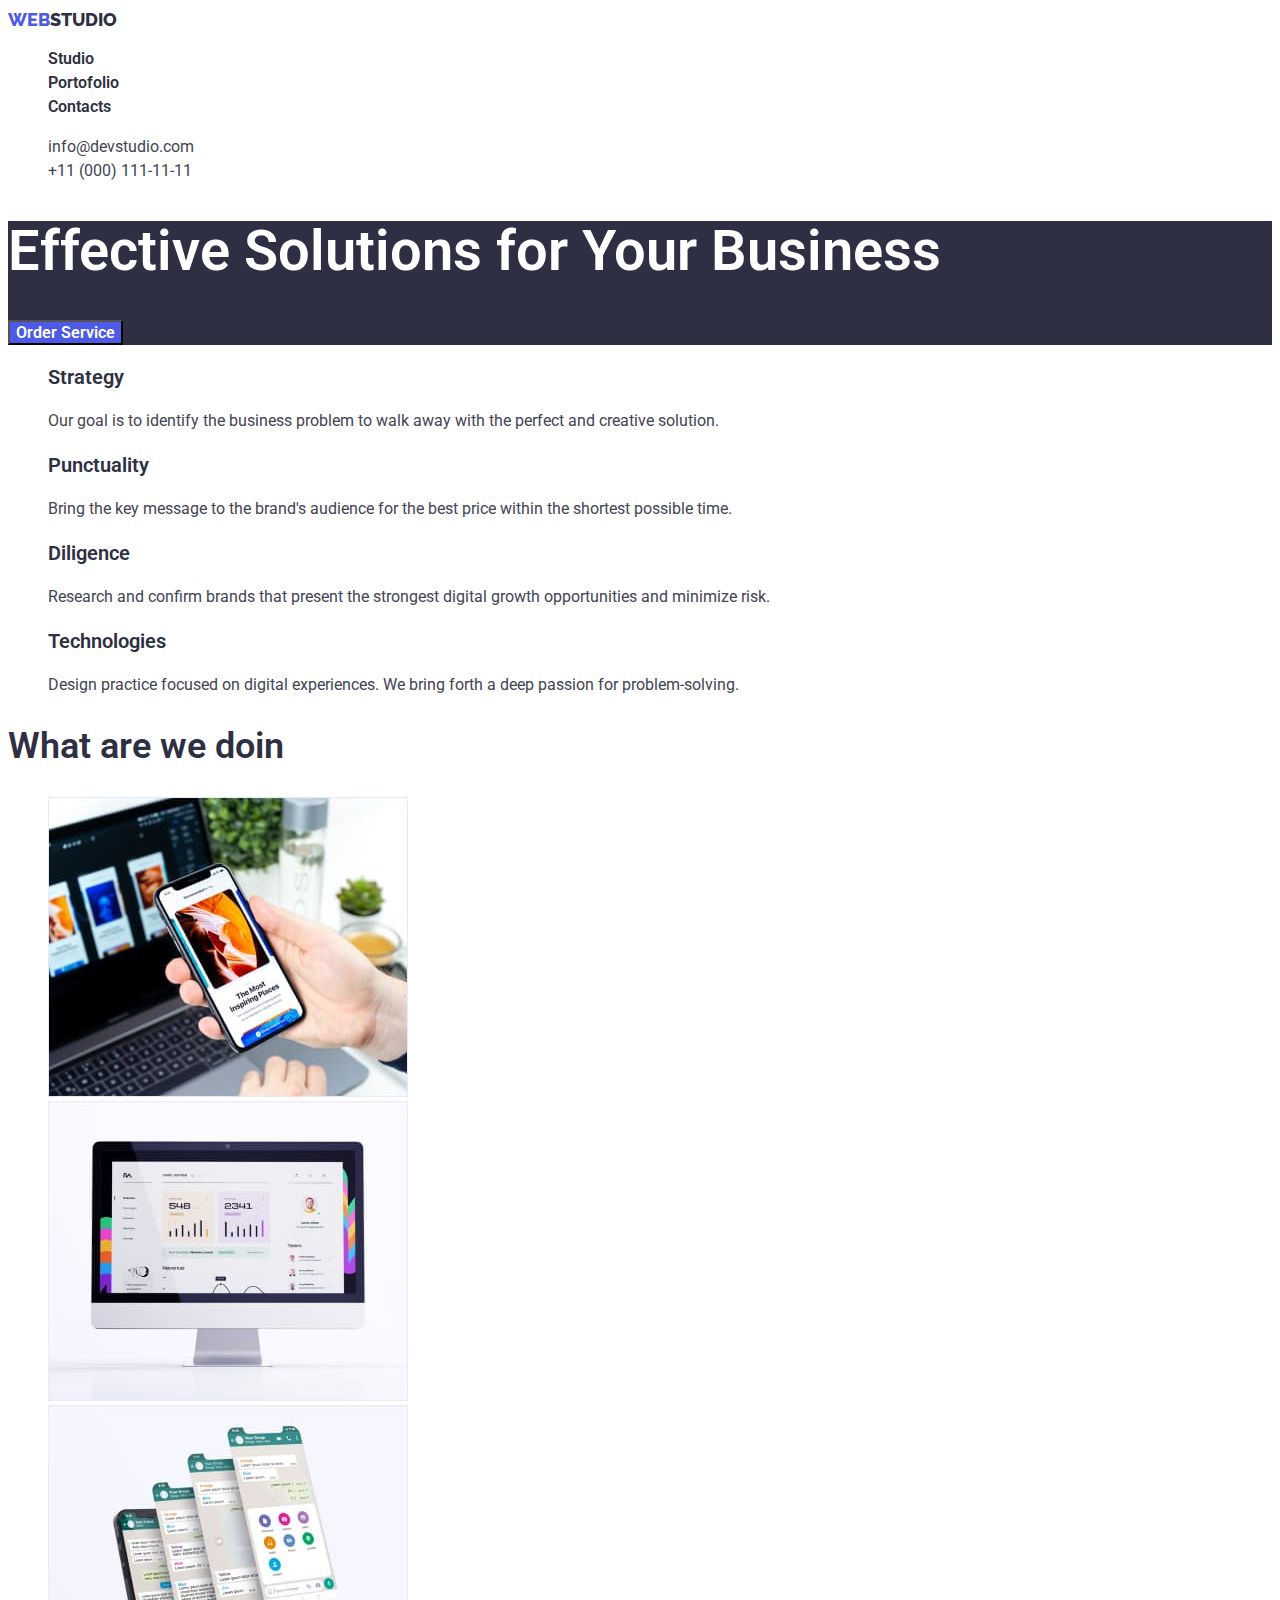
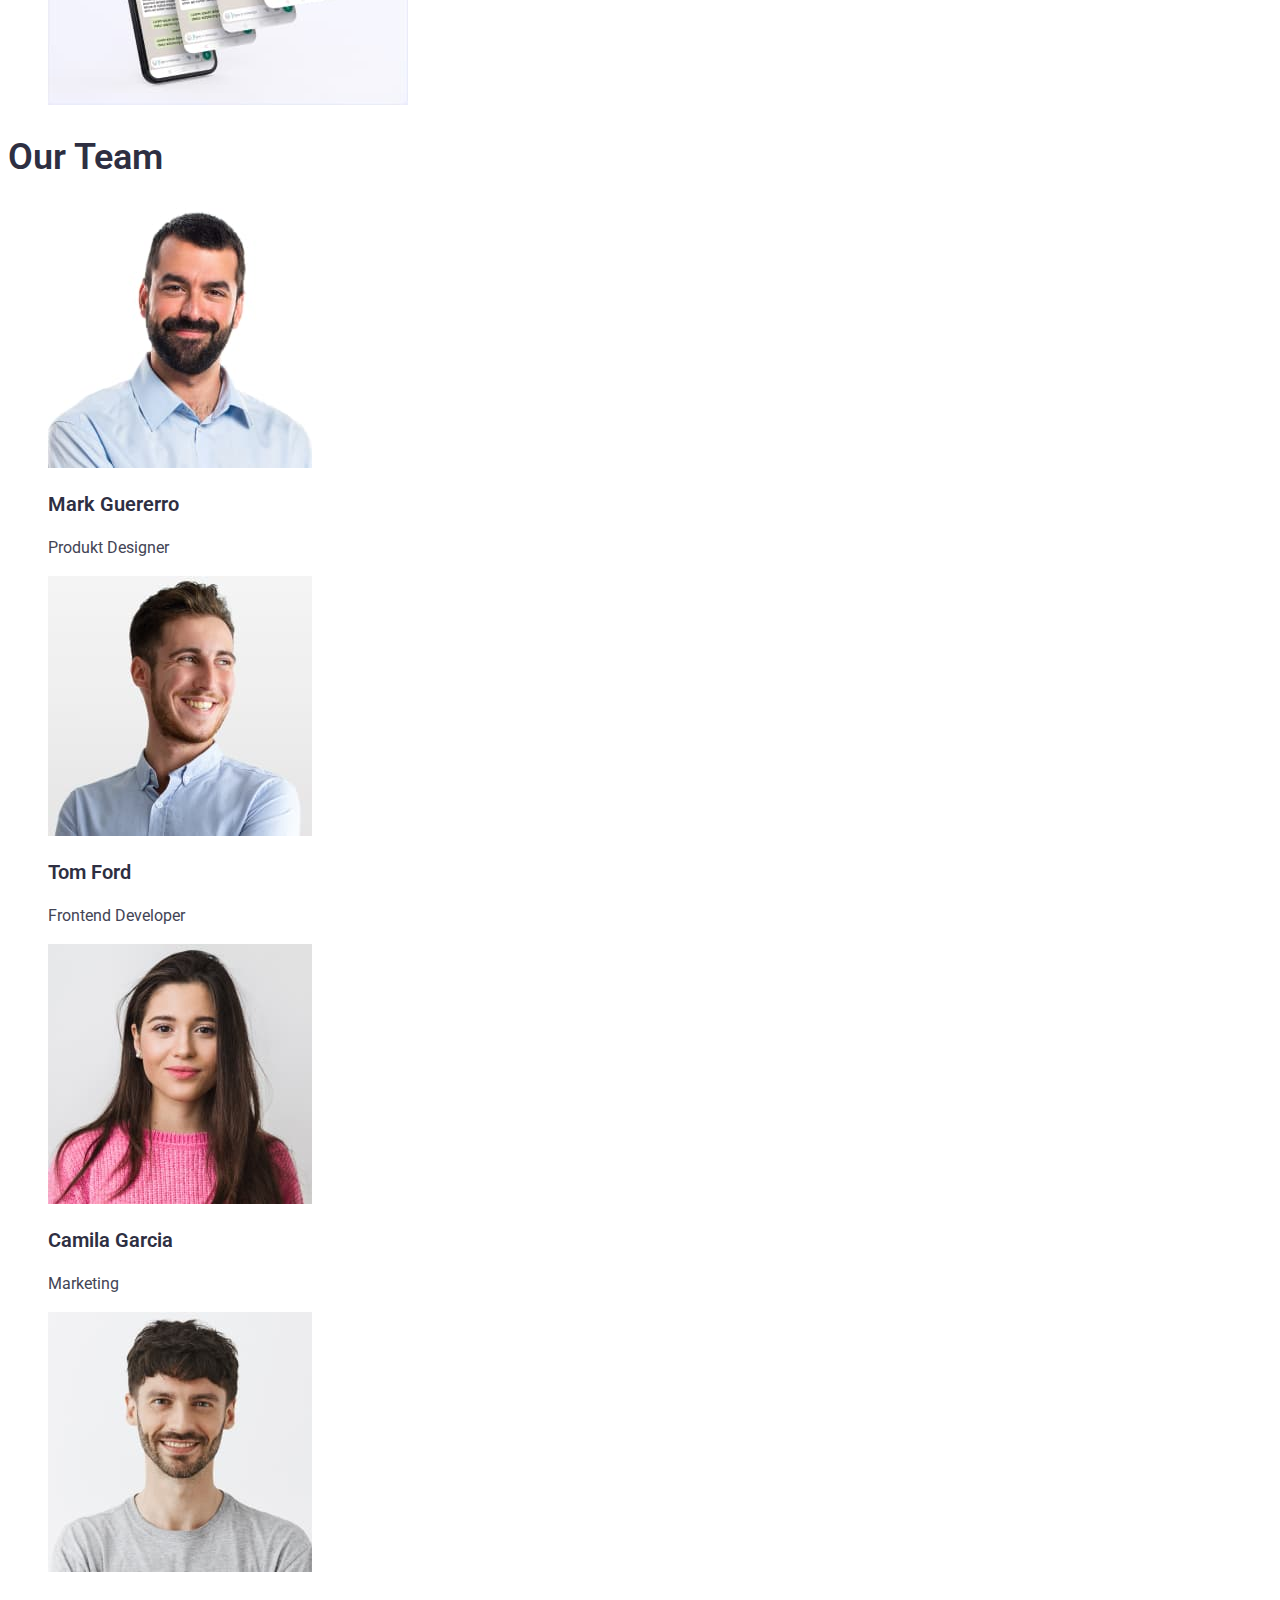
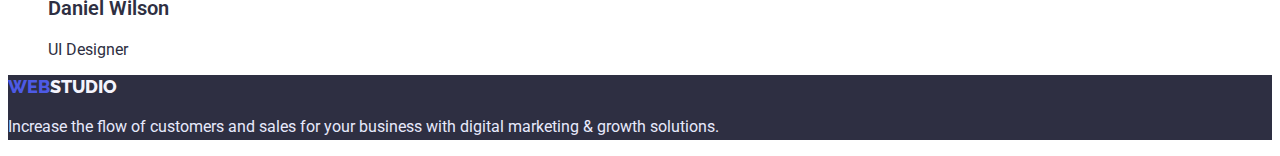
==== commit 727cb279: "change after audit of Zozulia" ====
--- a/index.html
+++ b/index.html
@@ -1,29 +1,40 @@
 <!DOCTYPE html>
 <html lang="en">
-<head>
-    <meta charset="UTF-8">
-    <meta http-equiv="X-UA-Compatible" content="IE=edge">
-    <meta name="viewport" content="width=device-width, initial-scale=1.0">
+  <head>
+    <meta charset="UTF-8" />
+    <meta http-equiv="X-UA-Compatible" content="IE=edge" />
+    <meta name="viewport" content="width=device-width, initial-scale=1.0" />
     <title>Portfolio</title>
-    <link href="https://fonts.googleapis.com/css2?family=Raleway:wght@700&family=Roboto:wght@400;500;700;900&display=swap" rel="stylesheet">
-    <link rel="stylesheet" href="./css/styles.css">
-</head>
-<body>
-     <!--Shapka-->
-     <header>
-        <nav>
-          <a href="https://mandarinca.github.io/goit-markup-hw-01/" class="logo">web<span class="studio-up">studio</span></a>
-          <ul class="menu">
-            <li><a href="https://mandarinca.github.io/goit-markup-hw-01/" class="menu-link">Studio</a></li>
-            <li><a href="https://mandarinca.github.io/goit-markup-hw-02/" class="menu-link">Portofolio</a></li>
-            <li><a href="" class="menu-link">Contacts</a></li>
-          </ul>
-        </nav>
-        <ul class="mail-tel">
-          <li><a href="mailto:info@devstudio.com"  class="tel-mail">info@devstudio.com</a></li>
-          <li><a href="tel:+110001111111"  class="tel-mail">+11 (000) 111-11-11</a></li>
+    <link
+      href="https://fonts.googleapis.com/css2?family=Raleway:wght@800&family=Roboto:wght@400;500;700;900&display=swap"
+      rel="stylesheet"
+    />
+    <link rel="stylesheet" href="./css/styles.css" />
+  </head>
+  <body>
+    <!--Shapka-->
+    <header>
+      <nav>
+        <a href="./index.html" class="logo"
+          >web<span class="studio-up">studio</span></a
+        >
+        <ul class="menu">
+          <li><a href="./index.html" class="menu-link">Studio</a></li>
+          <li><a href="./portfolio.html" class="menu-link">Portofolio</a></li>
+          <li><a href="" class="menu-link">Contacts</a></li>
         </ul>
-      </header>
+      </nav>
+      <ul class="mail-tel">
+        <li>
+          <a href="mailto:info@devstudio.com" class="tel-mail"
+            >info@devstudio.com</a
+          >
+        </li>
+        <li>
+          <a href="tel:+110001111111" class="tel-mail">+11 (000) 111-11-11</a>
+        </li>
+      </ul>
+    </header>
     <!--Dark-->
     <main>
       <section class="dark">
@@ -76,21 +87,21 @@
               src="./images/img-for-section2/sellphone-in-a-hand.jpg"
               width="360"
               alt="Smartphone in hand, open laptop in the background"
-            >
+            />
           </li>
           <li>
             <img
               src="./images/img-for-section2/monitor-of-computer.jpg"
               width="360"
               alt="Computer monitor with statistical data on it"
-            >
+            />
           </li>
           <li>
             <img
               src="./images/img-for-section2/four-screens-of-smartphone.jpg"
               width="360"
               alt="Three screenshots lie on top of each other, and the phone screen is under it. All screens are covered with WhatsApp messages."
-            >
+            />
           </li>
         </ul>
       </section>
@@ -103,7 +114,7 @@
               src="./images/photos-of-people/mark.jpg"
               width="264"
               alt="Mark Guererro.Produkt Designer"
-            >
+            />
             <h3 class="name">Mark Guererro</h3>
             <p class="position">Produkt Designer</p>
           </li>
@@ -112,7 +123,7 @@
               src="./images/photos-of-people/tom.jpg"
               width="264"
               alt="Tom Ford.Frontend Developer"
-            >
+            />
             <h3 class="name">Tom Ford</h3>
             <p class="position">Frontend Developer</p>
           </li>
@@ -121,7 +132,7 @@
               src="./images/photos-of-people/camila.jpg"
               width="264"
               alt="Camila Garcia.Marketing"
-            >
+            />
             <h3 class="name">Camila Garcia</h3>
             <p class="position">Marketing</p>
           </li>
@@ -130,19 +141,23 @@
               src="./images/photos-of-people/daniel.jpg"
               width="264"
               alt="Daniel Wilson.UI Designer"
-            >
+            />
             <h3 class="name">Daniel Wilson</h3>
-            <p class="position">Marketing</p>
-          <p>UI Designer</p>
+            <p>UI Designer</p>
           </li>
         </ul>
       </section>
     </main>
     <footer>
       <section class="the-end">
-        <a href="https://mandarinca.github.io/goit-markup-hw-01/" class="logo">web<span class="studio-down">studio</span></a>
-      <p class="text">Increase the flow of customers and sales for your business with digital marketing & growth solutions.</p>
+        <a href="https://mandarinca.github.io/goit-markup-hw-01/" class="logo"
+          >web<span class="studio-down">studio</span></a
+        >
+        <p class="text">
+          Increase the flow of customers and sales for your business with
+          digital marketing & growth solutions.
+        </p>
       </section>
-  </footer>
+    </footer>
   </body>
 </html>
--- a/css/styles.css
+++ b/css/styles.css
@@ -1,28 +1,30 @@
 /*Page1 - index*/
+:root {
+  --brand-color: #2e2f42;
+  --brand-background-color: #ffffff;
+}
 
 body {
-  font-family: "Roboto";
-  background: #e5e5e5;
-  color: #2e2f42;
-}
-
-header {
-  background-color: #ffffff;
+  font-family: "Roboto", sans-serif;
+  background: var(--brand-background-color);
+  color: var(--brand-color);
 }
 
 .logo {
   color: #4d5ae5;
-  font-family: "Raleway";
+  font-family: "Raleway", sans-serif;
   font-weight: 800;
   font-size: 18px;
   line-height: 1.3;
   text-decoration: none;
+  text-transform: uppercase;
 }
+
 .studio-up {
-  color: #2e2f42;
+  color: var(--brand-color);
 }
 .studio-down {
-  color: #F4F4FD;
+  color: #f4f4fd;
 }
 
 .menu {
@@ -30,7 +32,7 @@
 }
 
 .menu-link {
-  color: #2e2f42;
+  color: var(--brand-color);
   font-weight: 600;
   font-size: 16px;
   line-height: 1.5;
@@ -38,7 +40,7 @@
 }
 
 .menu-link:hover,
-.menu-focus:focus {
+.menu:focus {
   color: #4d5ae5;
 }
 
@@ -46,7 +48,6 @@
   color: #434455;
   font-size: 16px;
   line-height: 1.5;
-
   text-decoration: none;
 }
 
@@ -60,18 +61,19 @@
 
 /*main*/
 .dark {
-  background-color: #2e2f42;
+  background-color: var(--brand-color);
 }
 
 .title {
-  color: #ffffff;
+  color: var(--brand-background-color);
   font-weight: 600;
   font-size: 56px;
   line-height: 1.1;
 }
 
 .button-order {
-  color: #ffffff;
+  font-family: "Roboto", sans-serif;
+  color: var(--brand-background-color);
   background-color: #4d5ae5;
   font-weight: 600;
   font-size: 16px;
@@ -81,17 +83,17 @@
 
 .button-order:hover,
 .button-order:focus {
-  color: #4d5ae5;
-  background-color: #ffffff;
+  color: #ffffff;
+  background-color: #404bbf;
 }
 
-.section-one,.section-two {
-  background-color: #E5E5E5;
+.section-one,
+.section-two {
   list-style-type: none;
 }
 
 .work-titles {
-  color: #2e2f42;
+  color: var(--brand-color);
   font-weight: 600;
   font-size: 20px;
   line-height: 1.2;
@@ -103,26 +105,25 @@
   line-height: 1.5;
 }
 .title-two {
-  color: #2E2F42;
+  color: var(--brand-color);
   font-weight: 600;
   font-size: 36px;
   line-height: 1.1;
 }
 
 .title-three {
-  color: #2E2F42;
+  color: var(--brand-color);
   font-weight: 600;
   font-size: 20px;
   line-height: 1.2;
 }
 
 .team {
-  background-color: #F4F4FD;
   list-style-type: none;
 }
 .name {
-  color: #2e2f42;
-  background-color: #FFFFFF;
+  color: var(--brand-color);
+  background-color: var(--brand-background-color);
   font-weight: 600;
   font-size: 20px;
   line-height: 1.2;
@@ -130,12 +131,12 @@
 
 .position {
   color: #434455;
-  background-color: #FFFFFF;
+  background-color: var(--brand-background-color);
   font-size: 16px;
   line-height: 1.5;
 }
 .the-end {
-  background-color: #2e2f42;
+  background-color: var(--brand-color);
 }
 
 /*page2-portfolio*/
@@ -143,6 +144,7 @@
 /*Main*/
 
 .button {
+  font-family: "Roboto", sans-serif;
   color: #4d5ae5;
   background: #e7e9fc;
   font-weight: 600;
@@ -153,7 +155,7 @@
 
 .button:hover,
 .button:focus {
-  color: #ffffff;
+  color: var(--brand-background-color);
   background: #4d5ae5;
 }
 
@@ -162,15 +164,15 @@
 }
 
 .cards {
-  background-color: #ffffff;
+  background-color: var(--brand-background-color);
   list-style-type: none;
 }
 .card {
   text-decoration: none;
 }
 
-.h2 {
-  color: #2e2f42;
+.card-title {
+  color: var(--brand-color);
   font-weight: 600;
   font-size: 20px;
   line-height: 1.2;
@@ -192,5 +194,5 @@
   line-height: 1.6;
 }
 .the-end {
-  background-color: #2e2f42;
+  background-color: var(--brand-color);
 }
